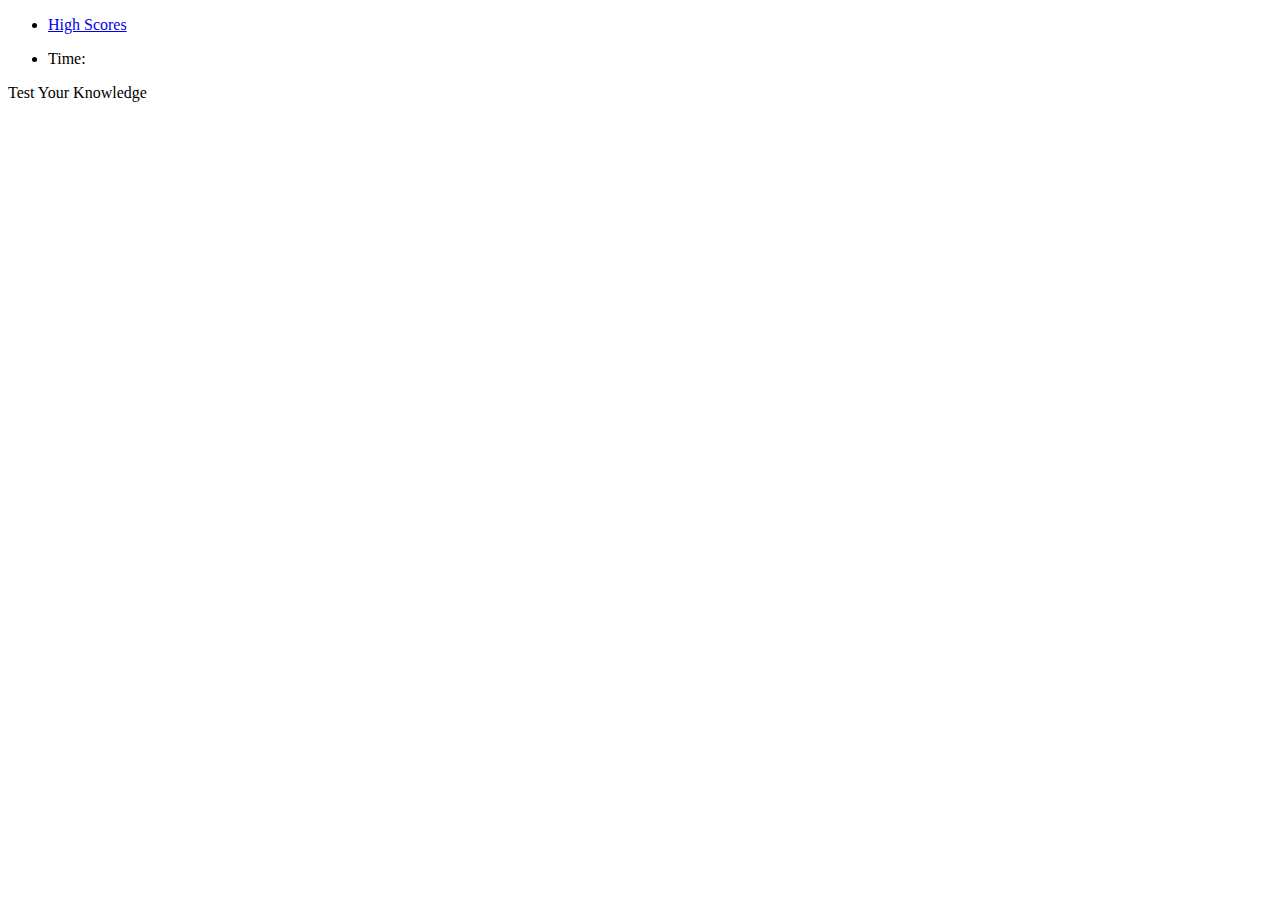
==== index.html @ 845f723b "commit changes" ====
<!DOCTYPE html>
<html lang="en">
<head>
    <meta charset="UTF-8">
    <meta http-equiv="X-UA-Compatible" content="IE=edge">
    <meta name="viewport" content="width=device-width, initial-scale=1.0">
    <link rel="stylesheet" type="type/css" href="./style.css"/>
    <title>Quizzing for Coders</title>
</head>

<nav>
    <ul>
        <li>
            <a href="./highscores.html" alt="High Scores Page">High Scores</a>
        </li>
        <li>
            <p>Time:</p>
        </li>
    </ul>
</nav>

<body>
    <header>
        <div>Test Your Knowledge</div>
    </header>


</body>
</html>
---- style.css ----
* {
    box-sizing: border-box;
}
header {
    font-size: xx-large;
    color: blue;
    text-align: center;
}
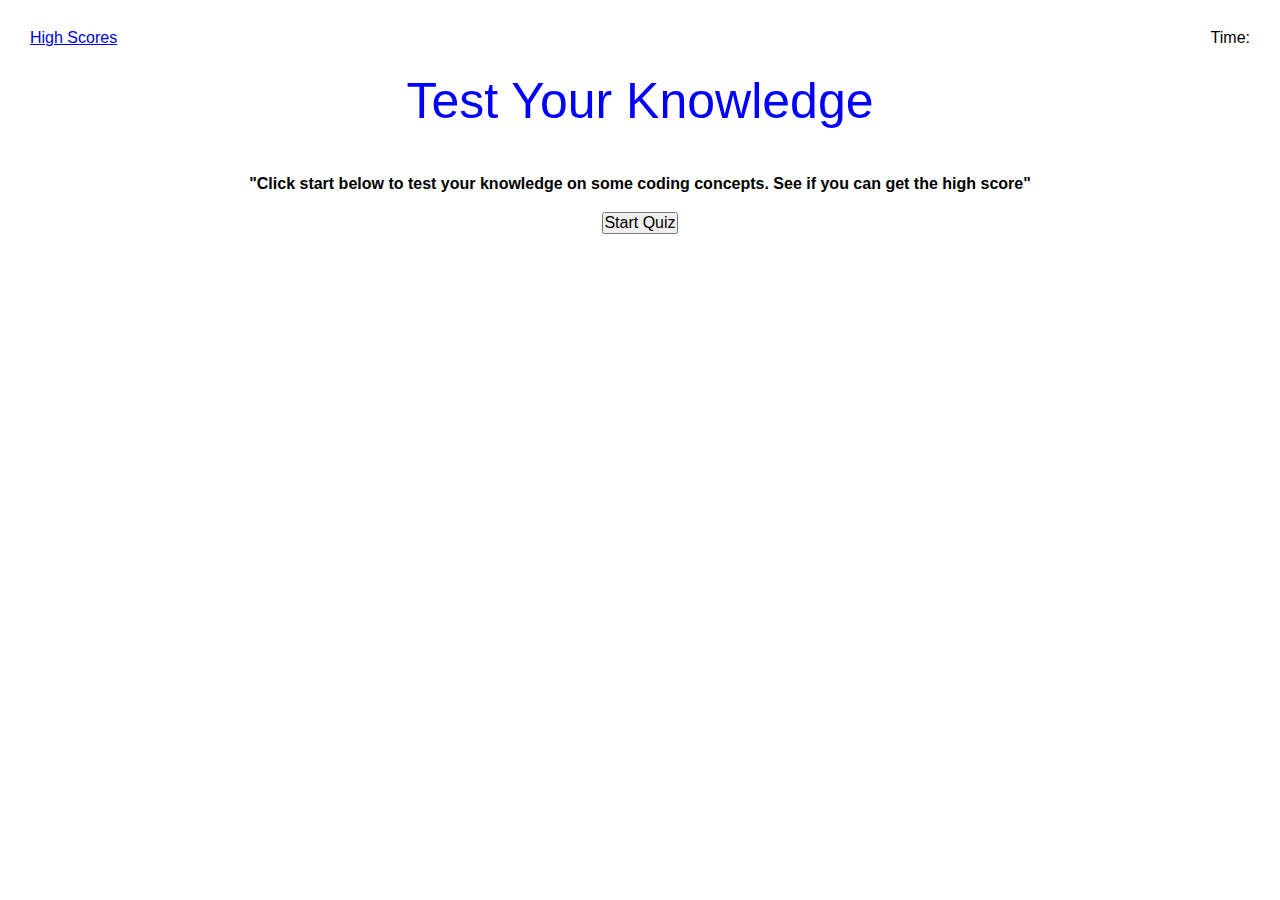
==== commit fadc36ea: "commit changes for html files and js" ====
--- a/index.html
+++ b/index.html
@@ -4,25 +4,40 @@
     <meta charset="UTF-8">
     <meta http-equiv="X-UA-Compatible" content="IE=edge">
     <meta name="viewport" content="width=device-width, initial-scale=1.0">
-    <link rel="stylesheet" type="type/css" href="./style.css"/>
+    <link rel="stylesheet" type="text/css" href="./reset.css"/>
+    <link rel="stylesheet" type="text/css" href="./style.css"/>
     <title>Quizzing for Coders</title>
 </head>
 
-<nav>
-    <ul>
-        <li>
-            <a href="./highscores.html" alt="High Scores Page">High Scores</a>
-        </li>
-        <li>
-            <p>Time:</p>
-        </li>
-    </ul>
-</nav>
+
 
 <body>
+    <nav>
+        <ul>
+            <li>
+                <a href="./highscores.html" alt="High Scores Page">High Scores</a>
+            </li>
+            <li>
+                <p id="timer">Time:</p>
+            </li>
+        </ul>
+    </nav>
+
     <header>
-        <div>Test Your Knowledge</div>
+        Test Your Knowledge
     </header>
+
+    <main>
+        <h1>
+            "Click start below to test your knowledge on some coding concepts. See if you can get the high score"
+        </h1>
+
+        <button class="startQuiz">Start Quiz</button>
+
+        <div class="quizQuestions">
+            
+        </div>
+    </main>
 
 
 </body>
--- a/style.css
+++ b/style.css
@@ -1,9 +1,26 @@
 
 * {
     box-sizing: border-box;
+    text-align: center;
 }
 header {
-    font-size: xx-large;
+    font-size: 50px;
     color: blue;
     text-align: center;
+    padding-bottom: 30px;
+}
+
+ul {
+    display: flex;
+    justify-content: space-between;
+    border: 20px blue;
+}
+
+li {
+    padding: 30px;
+}
+
+h1 {
+    text-align: center;
+    padding: 20px;
 }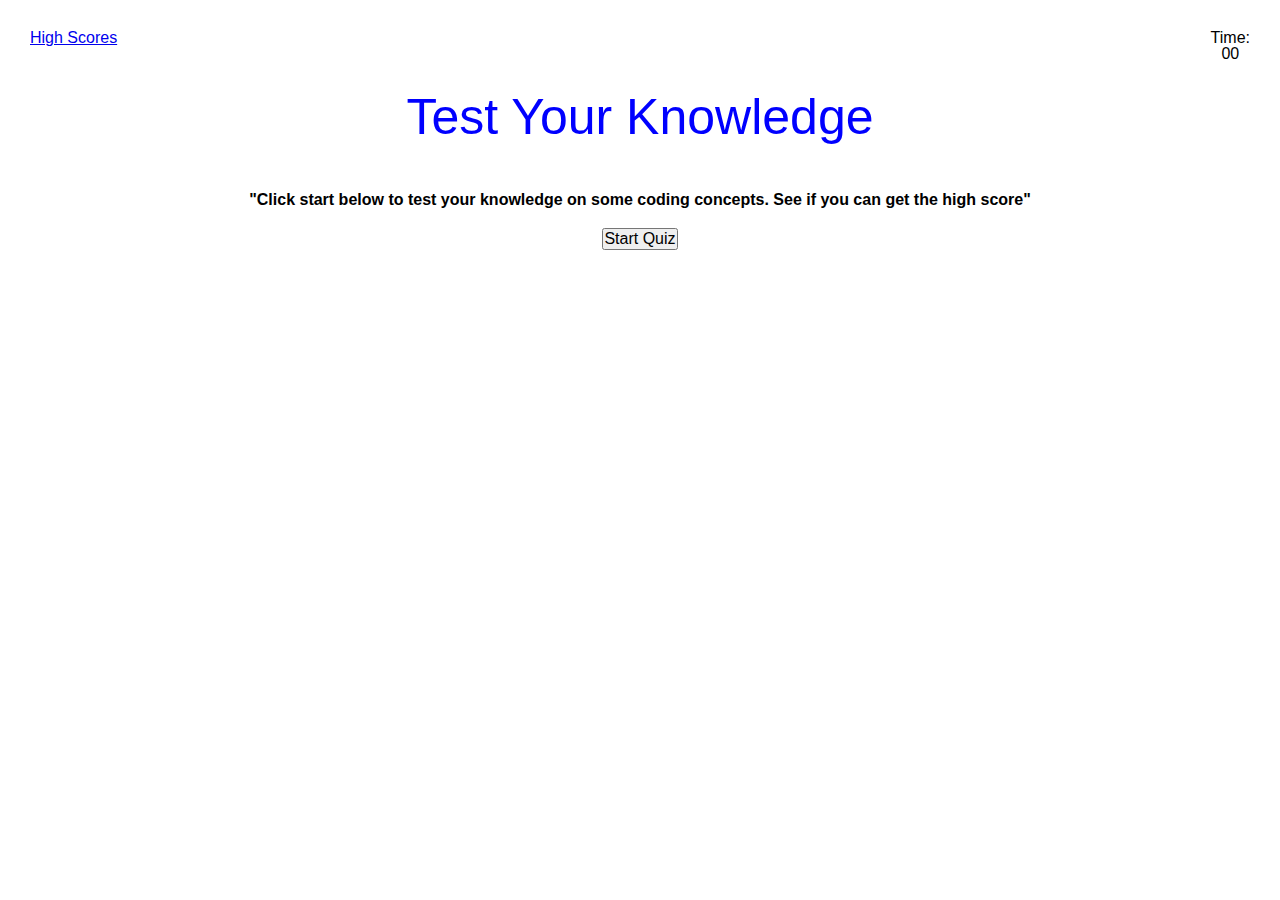
==== commit 0a41f16d: "updated timer counter and initials pages" ====
--- a/index.html
+++ b/index.html
@@ -19,6 +19,7 @@
             </li>
             <li>
                 <p id="timer">Time:</p>
+                <p timer_counter>00</p>
             </li>
         </ul>
     </nav>
@@ -39,6 +40,6 @@
         </div>
     </main>
 
-
+    <script src="script.js"></script>
 </body>
 </html>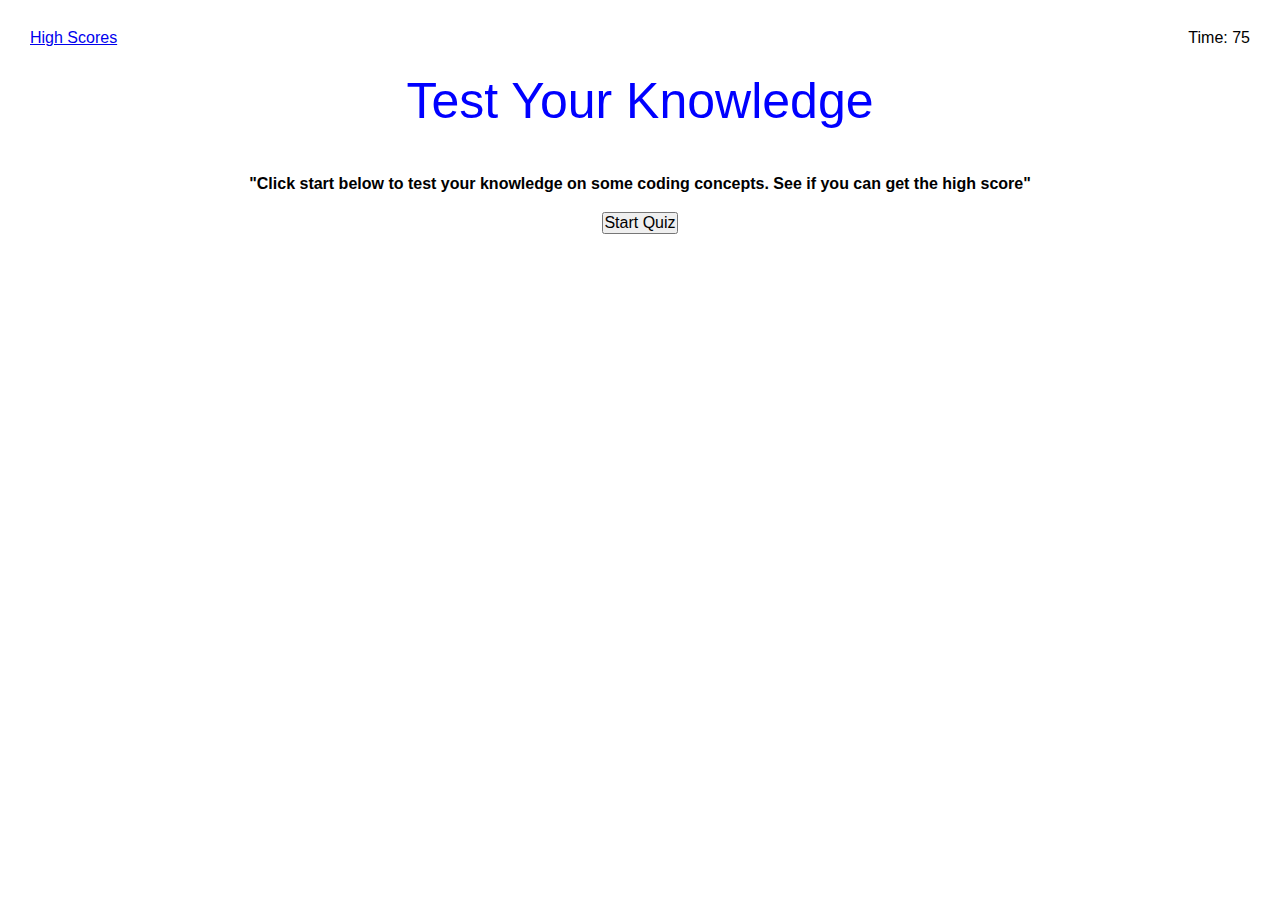
==== commit db34cc4e: "timer working, added form box for intials page" ====
--- a/index.html
+++ b/index.html
@@ -18,8 +18,8 @@
                 <a href="./highscores.html" alt="High Scores Page">High Scores</a>
             </li>
             <li>
-                <p id="timer">Time:</p>
-                <p timer_counter>00</p>
+                <p id="timer">Time: </p>
+                <p class="timer_counter">75</p>
             </li>
         </ul>
     </nav>
--- a/style.css
+++ b/style.css
@@ -20,7 +20,15 @@
     padding: 30px;
 }
 
+li p {
+    display: inline-block;
+}
+
 h1 {
     text-align: center;
     padding: 20px;
+}
+
+.results {
+    padding-bottom: 20px;
 }